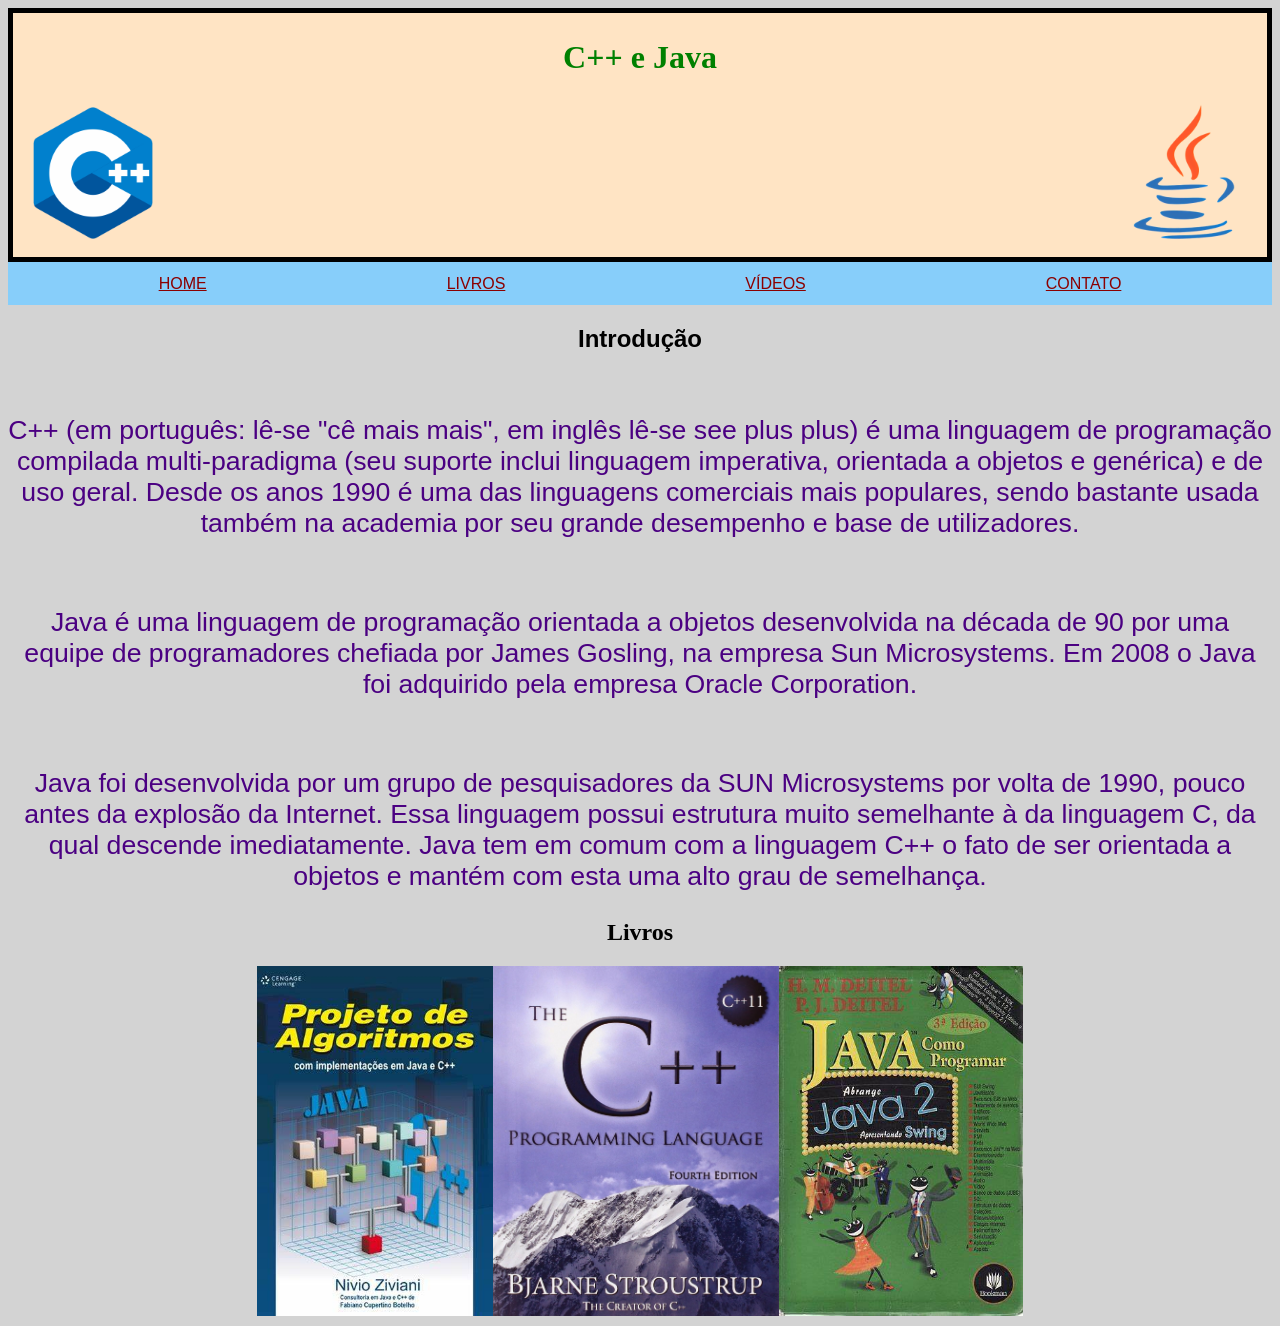
==== copy.html @ 2957a893 "projeto adicionado para a pagina projetos: copy. E algumas alterações" ====
<!DOCTYPE html>
<html lang="en">
<head>
    <meta charset="UTF-8">
    <meta name="viewport" content="width=device-width, initial-scale=1.0">
    <title>Document</title>
    <link rel="stylesheet" href="copy.css">
</head>
<body>
    <div id="cabecalho">
        <h1>C++ e Java</h1>
        <img id="c" src="Imagens/c++.png" alt="c++" width="150px">
        <img id="java" src="Imagens/java.png" alt="java" width="150px">
    </div>

     <div id="menu">
         <a href="#">HOME</a>
         <a href="#">LIVROS</a>
         <a href="#">VÍDEOS</a>
         <a href="#">CONTATO</a>
            
     </div>

     <div id="texto">
            <h2>Introdução</h2>
     </div>

         <div class="p">
            <p> C++ (em português: lê-se "cê mais mais", em inglês lê-se see plus plus) é uma linguagem de programação compilada multi-paradigma 
                (seu suporte inclui linguagem imperativa, orientada a objetos e genérica) e de uso geral. Desde os anos 1990 é uma das linguagens comerciais 
                mais populares, sendo bastante usada também na academia por seu grande desempenho e base de utilizadores.
            </p>
         </div>

         <div class="p">
            <p>Java é uma linguagem de programação orientada a objetos desenvolvida na década de 90 por uma equipe de programadores chefiada por
               James Gosling, na empresa Sun Microsystems. Em 2008 o Java foi adquirido pela empresa Oracle Corporation. 
            </p>
         </div>

         <div class="p">
            <p>Java foi desenvolvida por um grupo de pesquisadores da SUN Microsystems por volta de 1990, pouco antes da explosão da Internet. 
                Essa linguagem possui estrutura muito semelhante à da linguagem C, da qual descende imediatamente. Java tem em comum com a linguagem C++ o fato de ser orientada a objetos e mantém com esta uma alto grau de semelhança. </p>
         </div>

         <div id="livrosTexto">
                <h2>Livros</h2> 
         </div>

         <div id="livrosImg">
            <img src="Imagens/book1.jpg" alt="">
            <img src="Imagens/book2.jpg" alt="">
            <img src="Imagens/book3.jpg" alt="">
         </div>

         

</body>
</html>
---- copy.css ----
body{
    background-color: lightgray;
}

#cabecalho{
    padding: 5px;
    border: 5px solid black;
    background-color: bisque;

}

#cabecalho h1{
    text-align: center;
    color: green;
    
}

#java{
    float: right;
    gap: 200px;
}
#menu{
    display: flex;
    justify-content: center;
    background-color: lightskyblue;
    padding: 1%;
}

#menu a{
    display: inline-block;
    padding-left: 120px;
    padding-right: 120px;
    text-align: center;
    color: darkred;
    font-family:'Franklin Gothic Medium', 'Arial Narrow', Arial, sans-serif;

}


#texto h2{
    text-align: center;
    font-family:'Franklin Gothic Medium', 'Arial Narrow', Arial, sans-serif;
  
}


.p{
font-family:sans-serif;
color: indigo;
font-size: 20pt;
text-align: center;
padding-top: 15px;
}
#livrosTexto{
    text-align: center;
}
#livrosImg{
    height: 350px;
    display: flex;
    justify-content: center;
    margin: 10px ;   
}
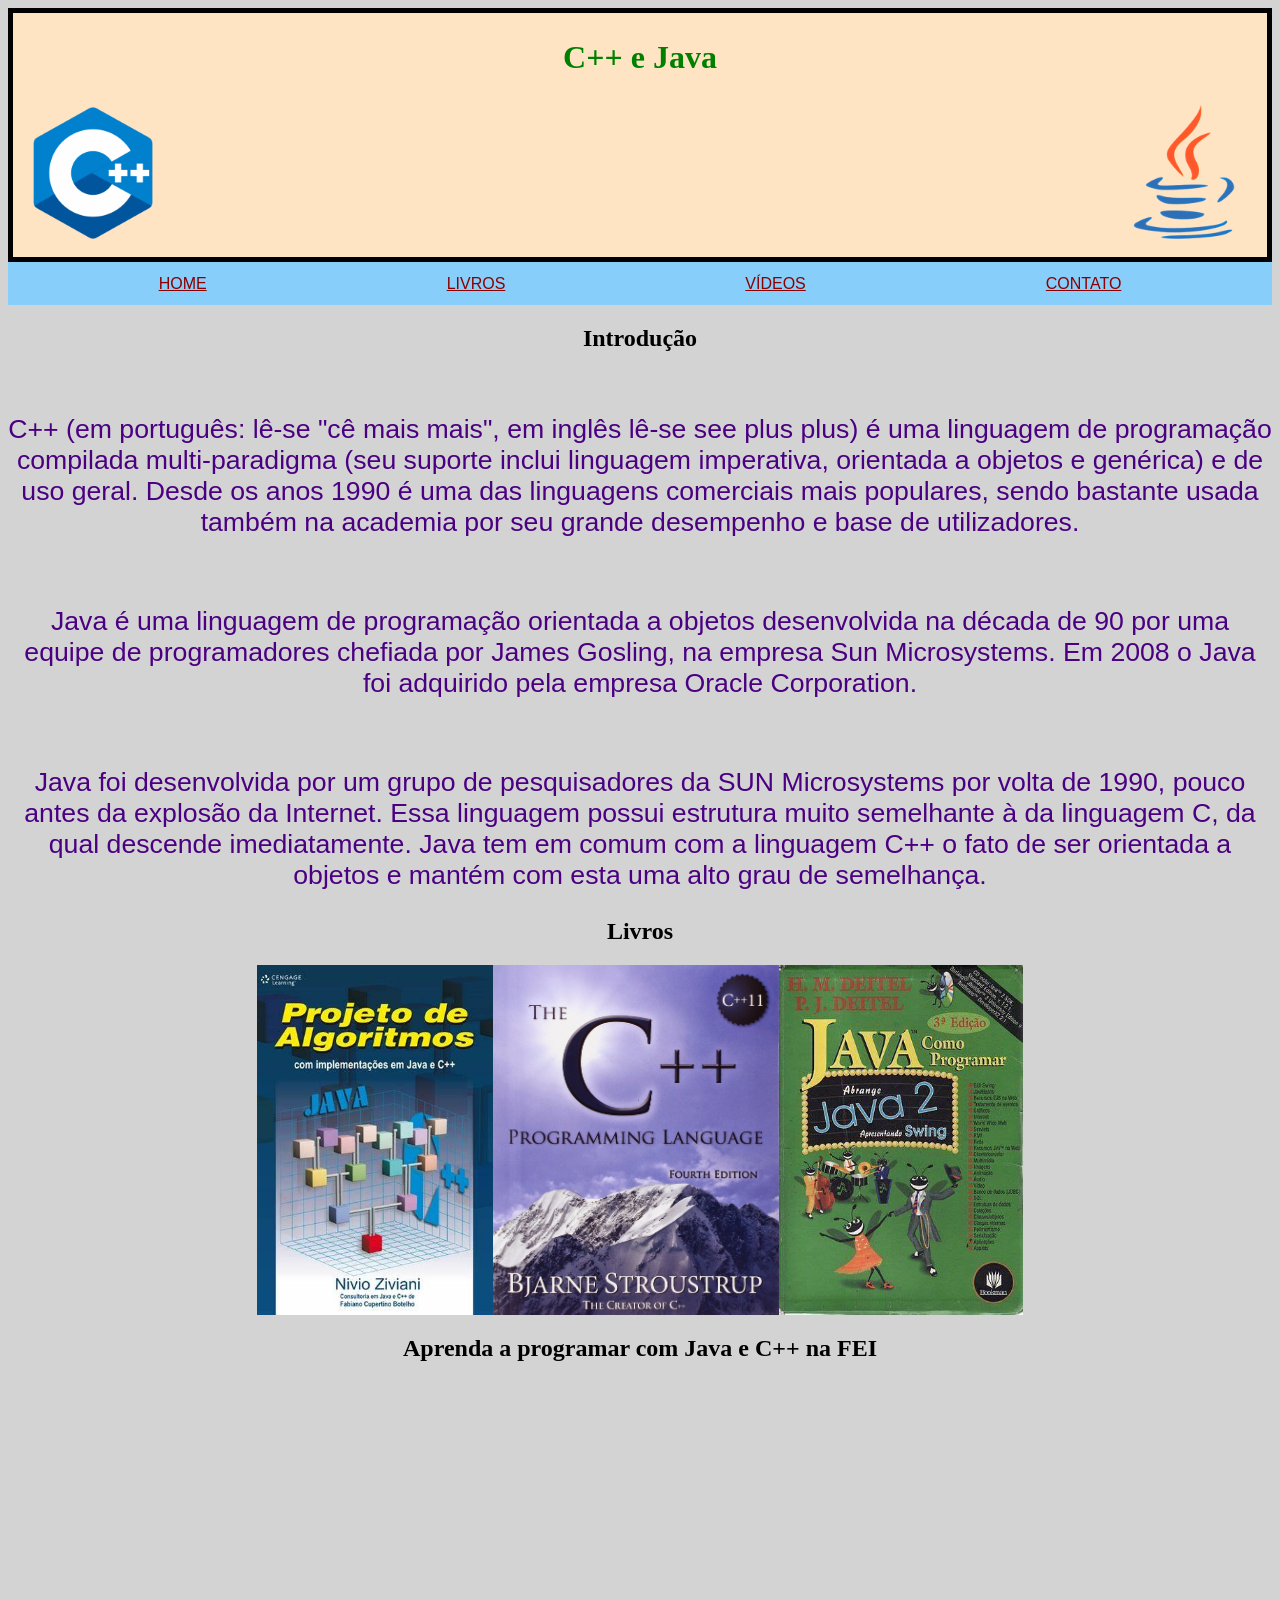
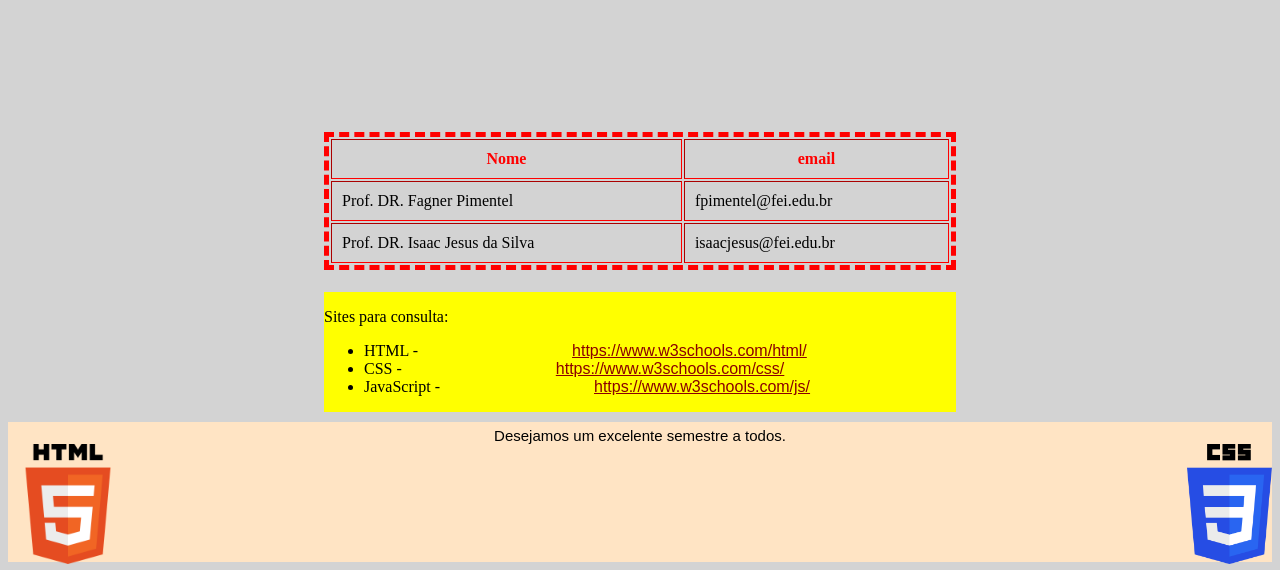
==== commit 00d5f136: "conclusão da atividade Copiando um modelo" ====
--- a/copy.html
+++ b/copy.html
@@ -1,59 +1,145 @@
-<!DOCTYPE html>
+<!doctype html>
 <html lang="en">
-<head>
-    <meta charset="UTF-8">
-    <meta name="viewport" content="width=device-width, initial-scale=1.0">
+  <head>
+    <meta charset="UTF-8" />
+    <meta name="viewport" content="width=device-width, initial-scale=1.0" />
     <title>Document</title>
-    <link rel="stylesheet" href="copy.css">
-</head>
-<body>
+    <link rel="stylesheet" href="copy.css" />
+  </head>
+  <body>
     <div id="cabecalho">
-        <h1>C++ e Java</h1>
-        <img id="c" src="Imagens/c++.png" alt="c++" width="150px">
-        <img id="java" src="Imagens/java.png" alt="java" width="150px">
+      <h1>C++ e Java</h1>
+      <img id="c" src="Imagens/c++.png" alt="c++" width="150px" />
+      <img id="java" src="Imagens/java.png" alt="java" width="150px" />
     </div>
 
-     <div id="menu">
-         <a href="#">HOME</a>
-         <a href="#">LIVROS</a>
-         <a href="#">VÍDEOS</a>
-         <a href="#">CONTATO</a>
-            
-     </div>
+    <div id="menu">
+      <a href="#">HOME</a>
+      <a href="#">LIVROS</a>
+      <a href="#">VÍDEOS</a>
+      <a href="#">CONTATO</a>
+    </div>
 
-     <div id="texto">
-            <h2>Introdução</h2>
-     </div>
+    <div id="texto">
+      <h2>Introdução</h2>
+    </div>
 
-         <div class="p">
-            <p> C++ (em português: lê-se "cê mais mais", em inglês lê-se see plus plus) é uma linguagem de programação compilada multi-paradigma 
-                (seu suporte inclui linguagem imperativa, orientada a objetos e genérica) e de uso geral. Desde os anos 1990 é uma das linguagens comerciais 
-                mais populares, sendo bastante usada também na academia por seu grande desempenho e base de utilizadores.
-            </p>
-         </div>
+    <div class="p">
+      <p>
+        C++ (em português: lê-se "cê mais mais", em inglês lê-se see plus plus)
+        é uma linguagem de programação compilada multi-paradigma (seu suporte
+        inclui linguagem imperativa, orientada a objetos e genérica) e de uso
+        geral. Desde os anos 1990 é uma das linguagens comerciais mais
+        populares, sendo bastante usada também na academia por seu grande
+        desempenho e base de utilizadores.
+      </p>
+    </div>
 
-         <div class="p">
-            <p>Java é uma linguagem de programação orientada a objetos desenvolvida na década de 90 por uma equipe de programadores chefiada por
-               James Gosling, na empresa Sun Microsystems. Em 2008 o Java foi adquirido pela empresa Oracle Corporation. 
-            </p>
-         </div>
+    <div class="p">
+      <p>
+        Java é uma linguagem de programação orientada a objetos desenvolvida na
+        década de 90 por uma equipe de programadores chefiada por James Gosling,
+        na empresa Sun Microsystems. Em 2008 o Java foi adquirido pela empresa
+        Oracle Corporation.
+      </p>
+    </div>
 
-         <div class="p">
-            <p>Java foi desenvolvida por um grupo de pesquisadores da SUN Microsystems por volta de 1990, pouco antes da explosão da Internet. 
-                Essa linguagem possui estrutura muito semelhante à da linguagem C, da qual descende imediatamente. Java tem em comum com a linguagem C++ o fato de ser orientada a objetos e mantém com esta uma alto grau de semelhança. </p>
-         </div>
+    <div class="p">
+      <p>
+        Java foi desenvolvida por um grupo de pesquisadores da SUN Microsystems
+        por volta de 1990, pouco antes da explosão da Internet. Essa linguagem
+        possui estrutura muito semelhante à da linguagem C, da qual descende
+        imediatamente. Java tem em comum com a linguagem C++ o fato de ser
+        orientada a objetos e mantém com esta uma alto grau de semelhança.
+      </p>
+    </div>
 
-         <div id="livrosTexto">
-                <h2>Livros</h2> 
-         </div>
+    <div id="livrosTexto">
+      <h2>Livros</h2>
+    </div>
 
-         <div id="livrosImg">
-            <img src="Imagens/book1.jpg" alt="">
-            <img src="Imagens/book2.jpg" alt="">
-            <img src="Imagens/book3.jpg" alt="">
-         </div>
+    <div id="livrosImg">
+      <img src="Imagens/book1.jpg" alt="" />
+      <img src="Imagens/book2.jpg" alt="" />
+      <img src="Imagens/book3.jpg" alt="" />
+    </div>
 
-         
+    <div id="feiTexto">
+      <h2>Aprenda a programar com Java e C++ na FEI</h2>
+    </div>
 
-</body>
-</html>+    <div id="feiVideoMapa">
+      <iframe
+        width="350"
+        height="350"
+        src="https://www.youtube.com/embed/4MHAOPxcnsQ"
+        title="YouTube video player"
+        frameborder="0"
+        allowfullscreen
+      >
+      </iframe>
+
+      <iframe
+        src="https://www.google.com/maps/embed?pb=!1m18!1m12!1m3!1d1826.3242766096942!2d-46.58064880013906!3d-23.724241311892673!2m3!1f0!2f0!3f0!3m2!1i1024!2i768!4f13.1!3m3!1m2!1s0x94ce4158ef9c7c05%3A0x776b798985695f52!2sFEI%20Campus%20S%C3%A3o%20Bernardo%20do%20Campo!5e0!3m2!1spt-BR!2sbr!4v1788662191559!5m2!1spt-BR!2sbr"
+        width="350"
+        height="350"
+        style="border: 0"
+        allowfullscreen=""
+        loading="lazy"
+        referrerpolicy="strict-origin-when-cross-origin"
+      ></iframe>
+    </div>
+
+    <div class="conteudo">
+      <div>
+        <table id="contatos" border="1">
+          <tr>
+            <th colspan="1">Nome</th>
+            <th colspan="1">email</th>
+          </tr>
+
+          <tr>
+            <td>Prof. DR. Fagner Pimentel</td>
+            <td>fpimentel@fei.edu.br</td>
+          </tr>
+
+          <tr>
+            <td>Prof. DR. Isaac Jesus da Silva</td>
+            <td>isaacjesus@fei.edu.br</td>
+          </tr>
+        </table>
+      </div>
+
+      <div id="sites">
+        <p>Sites para consulta:</p>
+
+        <ul>
+          <li>
+            HTML -
+            <a href="https://www.w3schools.com/html/"
+              >https://www.w3schools.com/html/</a
+            >
+          </li>
+          <li>
+            CSS -
+            <a href="https://www.w3schools.com/css/"
+              >https://www.w3schools.com/css/</a
+            >
+          </li>
+          <li>
+            JavaScript -
+            <a href="https://www.w3schools.com/js/"
+              >https://www.w3schools.com/js/</a
+            >
+          </li>
+        </ul>
+      </div>
+    </div>
+
+    <div id="rodape">
+      <p>Desejamos um excelente semestre a todos.</p>
+      <img src="Imagens/html.png" alt="" width="120px" />
+      <img id="css" src="Imagens/css.png" alt="" width="85px" />
+    </div>
+  </body>
+</html>
--- a/copy.css
+++ b/copy.css
@@ -1,63 +1,130 @@
-body{
-    background-color: lightgray;
+body {
+  background-color: lightgray;
 }
 
-#cabecalho{
-    padding: 5px;
-    border: 5px solid black;
-    background-color: bisque;
-
+h2 {
+  text-align: center;
 }
 
-#cabecalho h1{
-    text-align: center;
-    color: green;
-    
+#cabecalho {
+  padding: 5px;
+  border: 5px solid black;
+  background-color: bisque;
 }
 
-#java{
-    float: right;
-    gap: 200px;
-}
-#menu{
-    display: flex;
-    justify-content: center;
-    background-color: lightskyblue;
-    padding: 1%;
+#cabecalho h1 {
+  text-align: center;
+  color: green;
 }
 
-#menu a{
-    display: inline-block;
-    padding-left: 120px;
-    padding-right: 120px;
-    text-align: center;
-    color: darkred;
-    font-family:'Franklin Gothic Medium', 'Arial Narrow', Arial, sans-serif;
-
+#java {
+  float: right;
+  gap: 200px;
+}
+#menu {
+  display: flex;
+  justify-content: center;
+  background-color: lightskyblue;
+  padding: 1%;
 }
 
-
-#texto h2{
-    text-align: center;
-    font-family:'Franklin Gothic Medium', 'Arial Narrow', Arial, sans-serif;
-  
+#menu a {
+  display: inline-block;
+  padding-left: 120px;
+  padding-right: 120px;
+  text-align: center;
+  color: darkred;
+  font-family: "Franklin Gothic Medium", "Arial Narrow", Arial, sans-serif;
 }
 
-
-.p{
-font-family:sans-serif;
-color: indigo;
-font-size: 20pt;
-text-align: center;
-padding-top: 15px;
-}
-#livrosTexto{
-    text-align: center;
-}
-#livrosImg{
-    height: 350px;
-    display: flex;
-    justify-content: center;
-    margin: 10px ;   
+#menu a:hover {
+  color: black;
 }
 
+#texto h2 {
+  text-align: center;
+}
+
+.p {
+  font-family: sans-serif;
+  color: indigo;
+  font-size: 20pt;
+  text-align: center;
+  padding-top: 15px;
+}
+#livrosTexto {
+  text-align: center;
+}
+#livrosImg {
+  height: 350px;
+  display: flex;
+  justify-content: center;
+  padding: 0px 10px 0px 10px;
+}
+
+#feiTexto {
+  text-align: center;
+}
+
+#feiVideoMapa {
+  display: flex;
+  justify-content: center;
+}
+
+#feiVideoMapa iframe {
+  display: inline;
+  padding: 0px 10px 0px 10px;
+}
+
+.conteudo {
+  display: flex;
+  flex-direction: column;
+}
+
+#contatos {
+  margin: 0 auto;
+  width: 50%;
+  border: 5px dashed red;
+  order: 1;
+  margin-bottom: 1%;
+}
+
+#contatos th {
+  color: red;
+  padding: 10px;
+}
+
+#contatos td {
+  padding: 10px;
+}
+#sites {
+  background-color: yellow;
+  margin: 10px auto;
+  width: 50%;
+  clear: both;
+  display: block;
+  order: 2;
+}
+
+#sites a {
+  color: darkred;
+  font-family: "Franklin Gothic Medium", "Arial Narrow", Arial, sans-serif;
+  padding-left: 150px;
+}
+
+#rodape {
+  background-color: bisque;
+  padding: 5px 0px 5px 0px;
+
+  height: 130px;
+}
+#rodape p {
+  text-align: center;
+  margin: 0 auto;
+  font-size: 15px;
+  font-family: "Comic Sans MS", "Comic Sans", cursive, sans-serif;
+}
+
+#css {
+  float: right;
+}
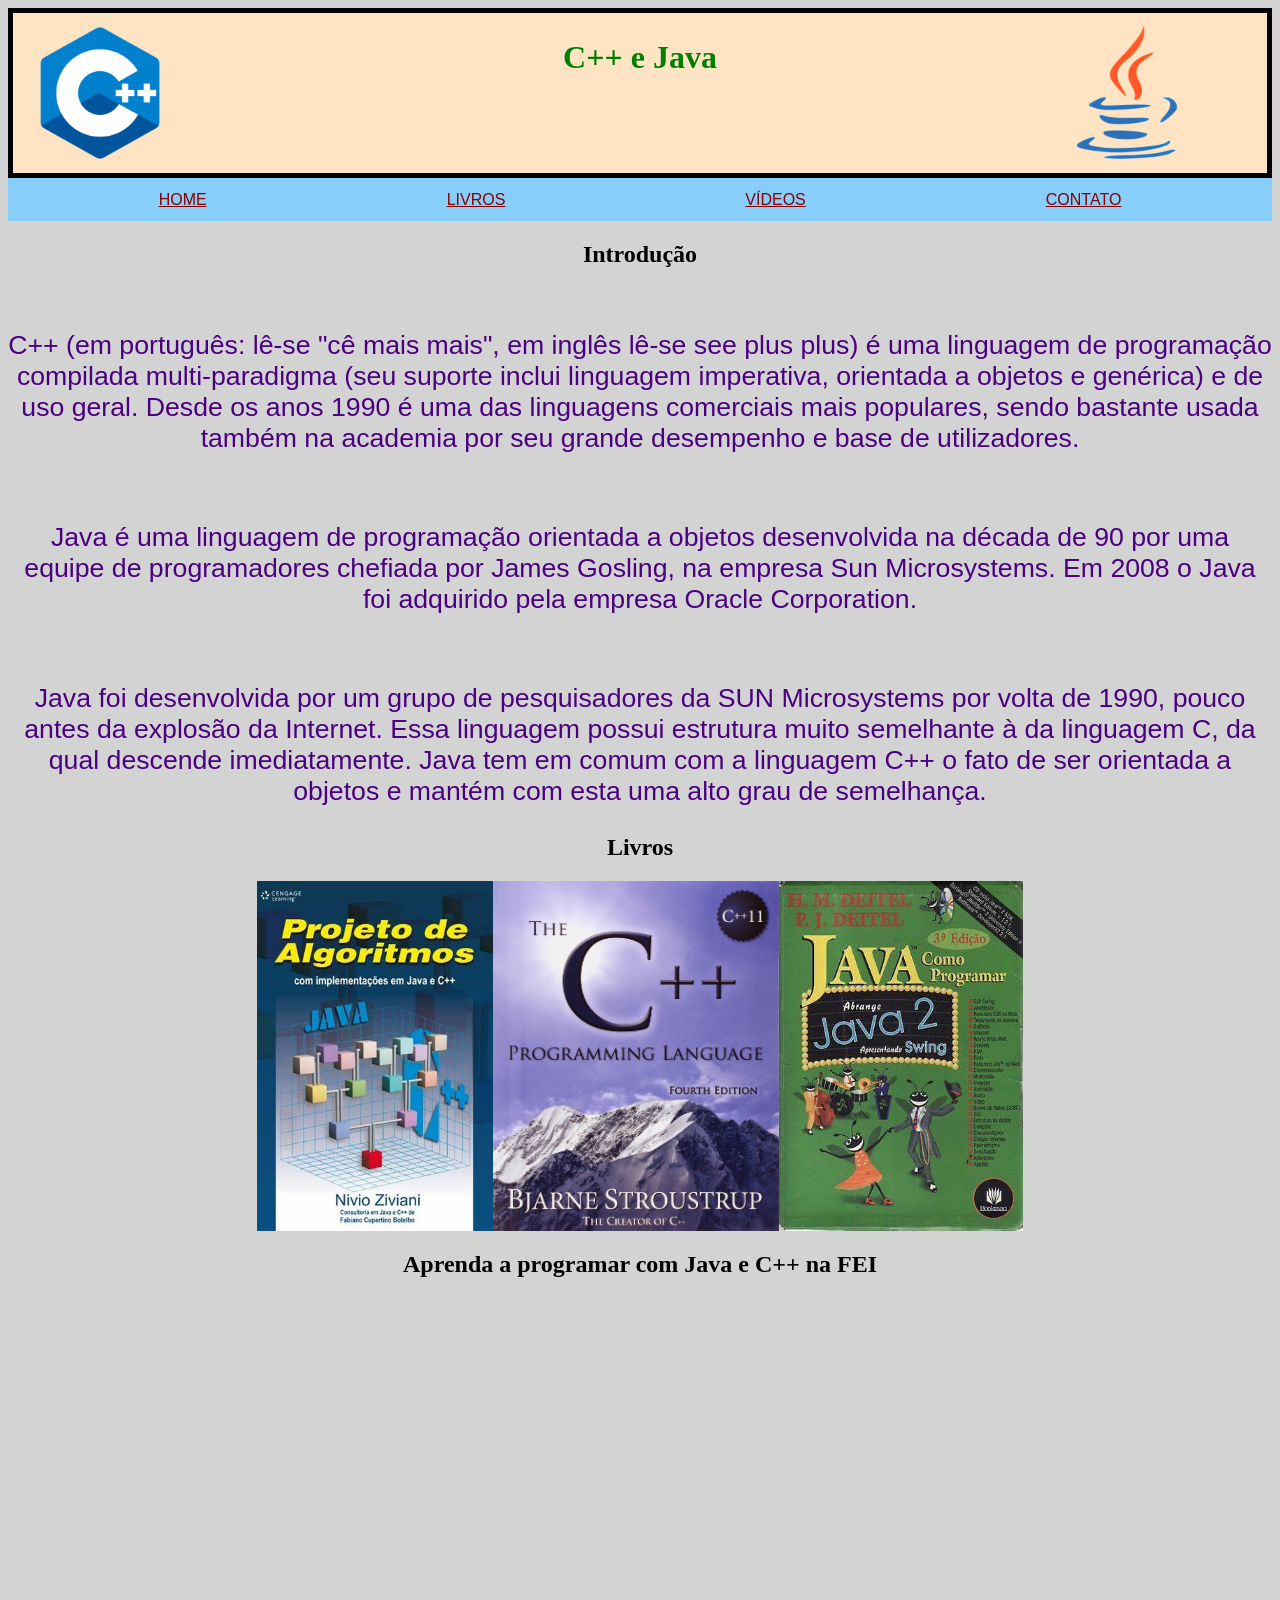
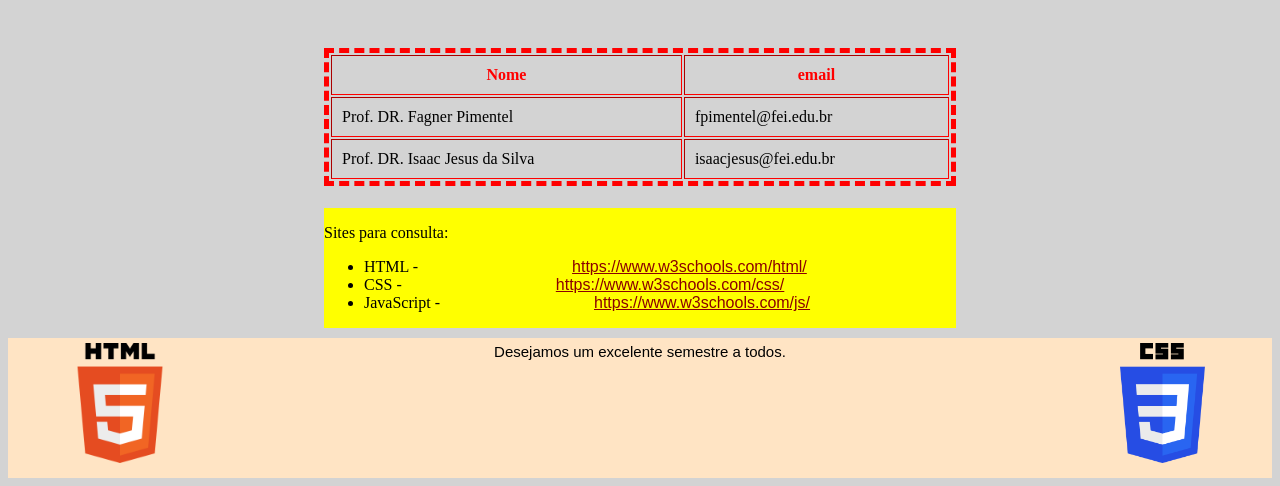
==== commit 64021ba0: "alterações no projeto Copiando um modelo" ====
--- a/copy.html
+++ b/copy.html
@@ -8,8 +8,8 @@
   </head>
   <body>
     <div id="cabecalho">
+      <img id="c" src="Imagens/c++.png" alt="c++" width="150px" />
       <h1>C++ e Java</h1>
-      <img id="c" src="Imagens/c++.png" alt="c++" width="150px" />
       <img id="java" src="Imagens/java.png" alt="java" width="150px" />
     </div>
 
@@ -137,8 +137,8 @@
     </div>
 
     <div id="rodape">
+      <img src="Imagens/html.png" alt="" width="120px" />
       <p>Desejamos um excelente semestre a todos.</p>
-      <img src="Imagens/html.png" alt="" width="120px" />
       <img id="css" src="Imagens/css.png" alt="" width="85px" />
     </div>
   </body>
--- a/copy.css
+++ b/copy.css
@@ -10,17 +10,17 @@
   padding: 5px;
   border: 5px solid black;
   background-color: bisque;
+  display: grid;
+  grid-template-columns: 200px 400px 200px;
+  gap: 200px;
+  text-align: center;
+  justify-content: space-around;
 }
 
 #cabecalho h1 {
-  text-align: center;
   color: green;
 }
 
-#java {
-  float: right;
-  gap: 200px;
-}
 #menu {
   display: flex;
   justify-content: center;
@@ -115,11 +115,15 @@
 #rodape {
   background-color: bisque;
   padding: 5px 0px 5px 0px;
-
+  display: grid;
+  grid-template-columns: 100px 350px 100px;
+  gap: 200px;
+  text-align: center;
+  justify-content: space-around;
+  text-align: center;
   height: 130px;
 }
 #rodape p {
-  text-align: center;
   margin: 0 auto;
   font-size: 15px;
   font-family: "Comic Sans MS", "Comic Sans", cursive, sans-serif;
